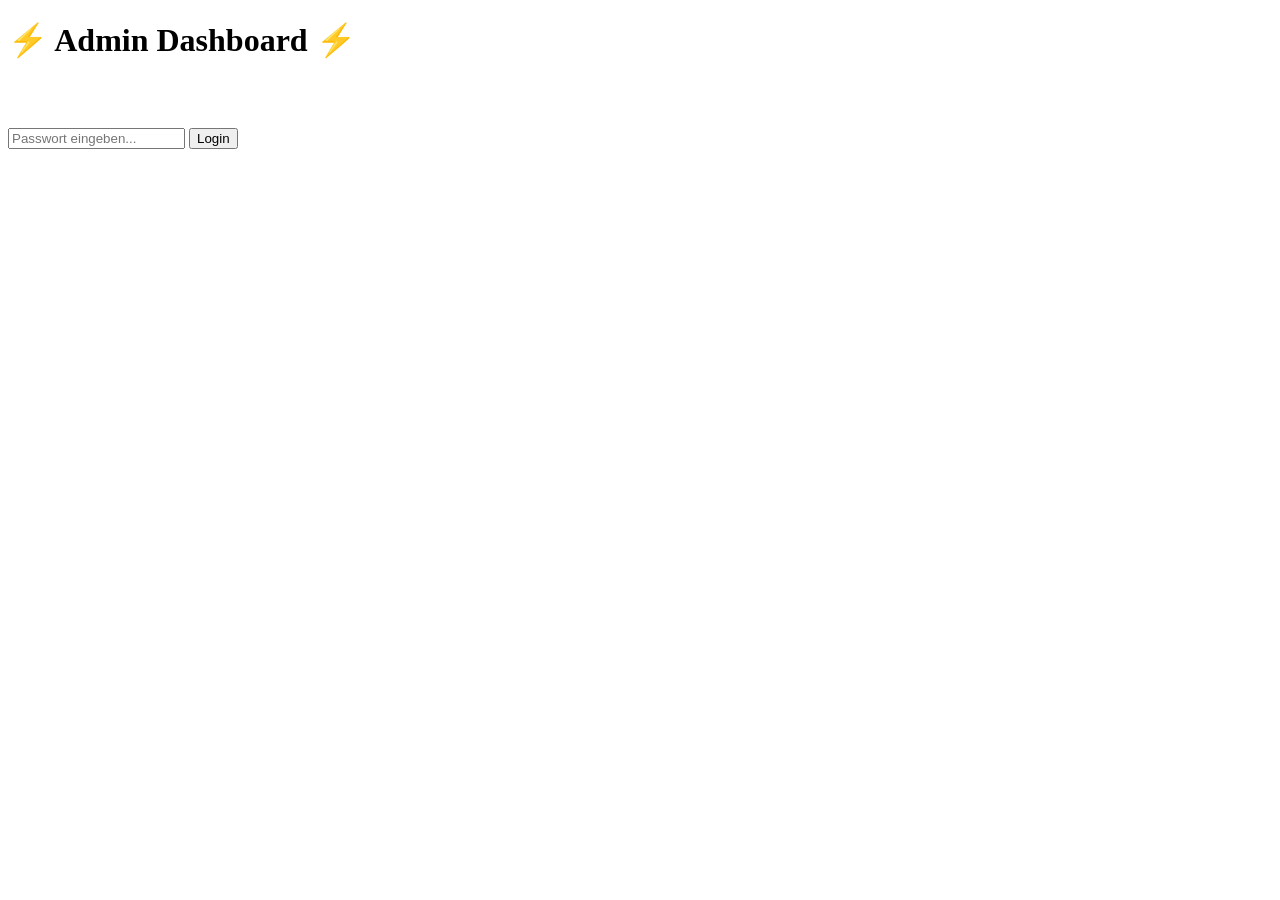
==== TSVWebseite/admin.html @ f2b465f2 "Add files via upload" ====
<!DOCTYPE html>
<html lang="de">
<head>
  <meta charset="UTF-8">
  <title>SG Nordangeln – ADMIN</title>
  <link rel="stylesheet" href="css/style.css">
</head>
<body class="admin-body">

<div class="admin-container">
  <h1 class="admin-header">⚡ Admin Dashboard ⚡</h1>

  <!-- LOGIN -->
  <div id="login-section" class="admin-card">
    <h2 style="color:white; text-align:center;">Zugriff verweigert</h2>
    <input type="password" id="admin-password" class="admin-input" placeholder="Passwort eingeben...">
    <button onclick="checkLogin()" class="admin-btn">Login</button>
  </div>

  <!-- DASHBOARD -->
  <div id="dashboard-section" class="hidden" style="display: none;">
    
    <!-- NEUER BEITRAG -->
    <div class="admin-card">
      <h2 style="color:#ff3333; margin-top:0;">Neuen Beitrag erstellen</h2>
      <form id="post-form">
        <input type="text" id="titel" class="admin-input" placeholder="Titel des Beitrags" required>
        
        <div style="display: grid; grid-template-columns: 1fr 1fr; gap: 1rem;">
          <input type="date" id="datum" class="admin-input" required>
          <select id="typ" class="admin-select">
            <option value="News">News</option>
            <option value="Artikel">Artikel (Archiv)</option>
          </select>
        </div>

        <div style="display: grid; grid-template-columns: 1fr 1fr; gap: 1rem;">
          <input type="text" id="kategorie" class="admin-input" placeholder="Kategorie (z.B. Spiele)" list="cat-list">
          <datalist id="cat-list">
            <option value="Spiele">
            <option value="Highlights">
            <option value="Feiern">
            <option value="Sonstige">
          </datalist>
          
          <select id="format" class="admin-select">
            <option value="16-9">Format: 16:9 (Standard)</option>
            <option value="4-3">Format: 4:3</option>
            <option value="1-1">Format: 1:1 (Quadratisch)</option>
            <option value="3-4">Format: 3:4 (Hochformat)</option>
          </select>
        </div>

        <label class="highlight-toggle">
          <input type="checkbox" id="ist_highlight" value="1">
          <div class="toggle-box"></div>
          <span class="toggle-label">Als Highlight markieren?</span>
        </label>

        <textarea id="beschreibung" class="admin-textarea" rows="5" placeholder="Inhalt / Beschreibung..."></textarea>
        
        <input type="file" id="image-file" class="admin-input" accept="image/*">
        
        <button type="submit" class="admin-btn">💾 Beitrag Speichern</button>
      </form>
    </div>

    <!-- LISTE -->
    <div class="admin-card">
      <div style="display:flex; justify-content:space-between; align-items:center; margin-bottom:1rem;">
        <h2 style="color:white; margin:0;">Alle Beiträge</h2>
        <button onclick="logout()" style="background:#333; color:white; border:none; padding:5px 10px; border-radius:4px; cursor:pointer;">Logout</button>
      </div>
      <div id="posts-list"></div>
    </div>

  </div>
</div>
<script src="js/admin.js"></script>
</body>
</html>
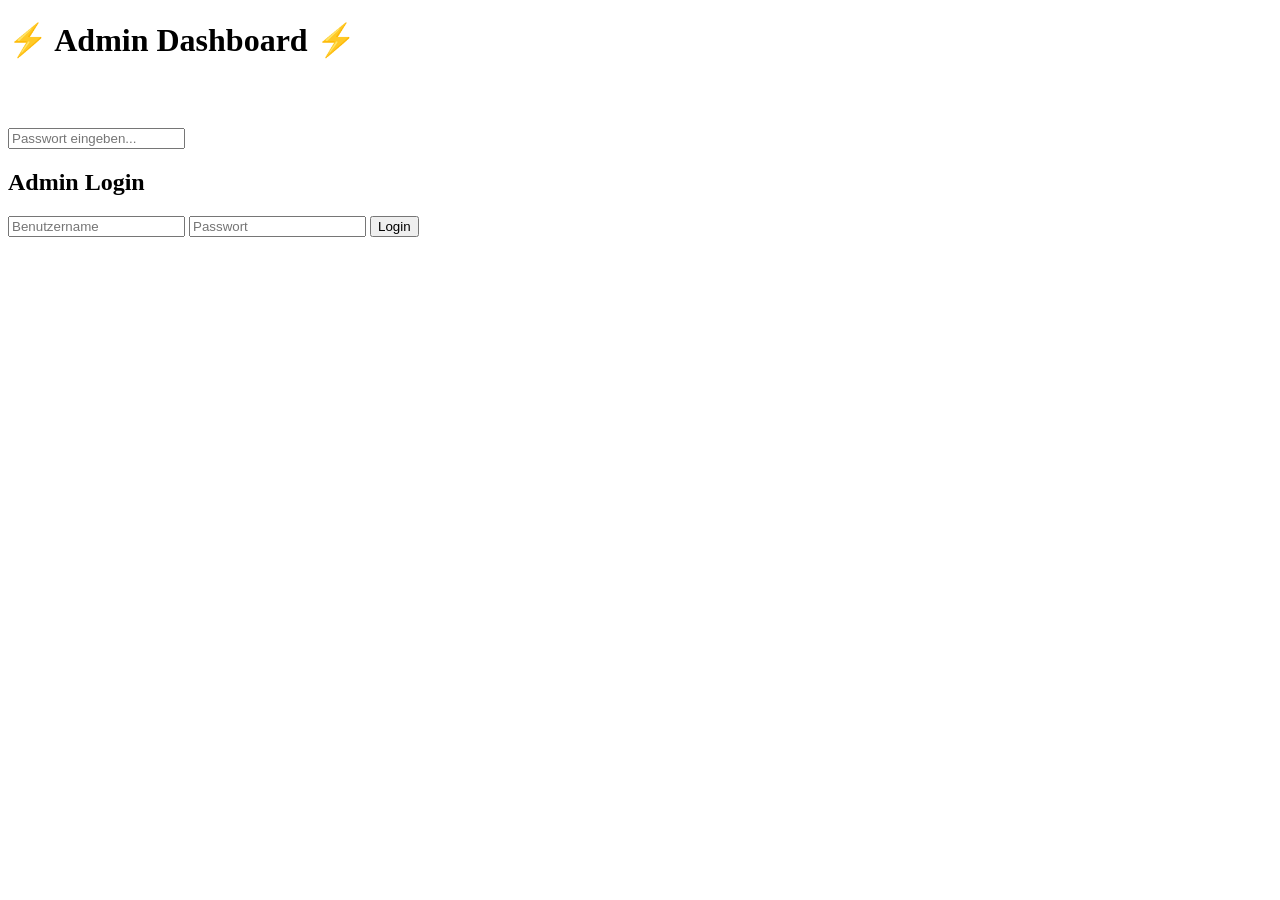
==== commit 08a90364: "DB Import, bug fixes und Kontent ueberarbeitet" ====
--- a/TSVWebseite/admin.html
+++ b/TSVWebseite/admin.html
@@ -14,6 +14,9 @@
   <div id="login-section" class="admin-card">
     <h2 style="color:white; text-align:center;">Zugriff verweigert</h2>
     <input type="password" id="admin-password" class="admin-input" placeholder="Passwort eingeben...">
+    <h2 class="admin-card-title">Admin Login</h2>
+    <input type="text" id="admin-username" class="admin-input" placeholder="Benutzername" required>
+    <input type="password" id="admin-password" class="admin-input" placeholder="Passwort" required>
     <button onclick="checkLogin()" class="admin-btn">Login</button>
   </div>
 
